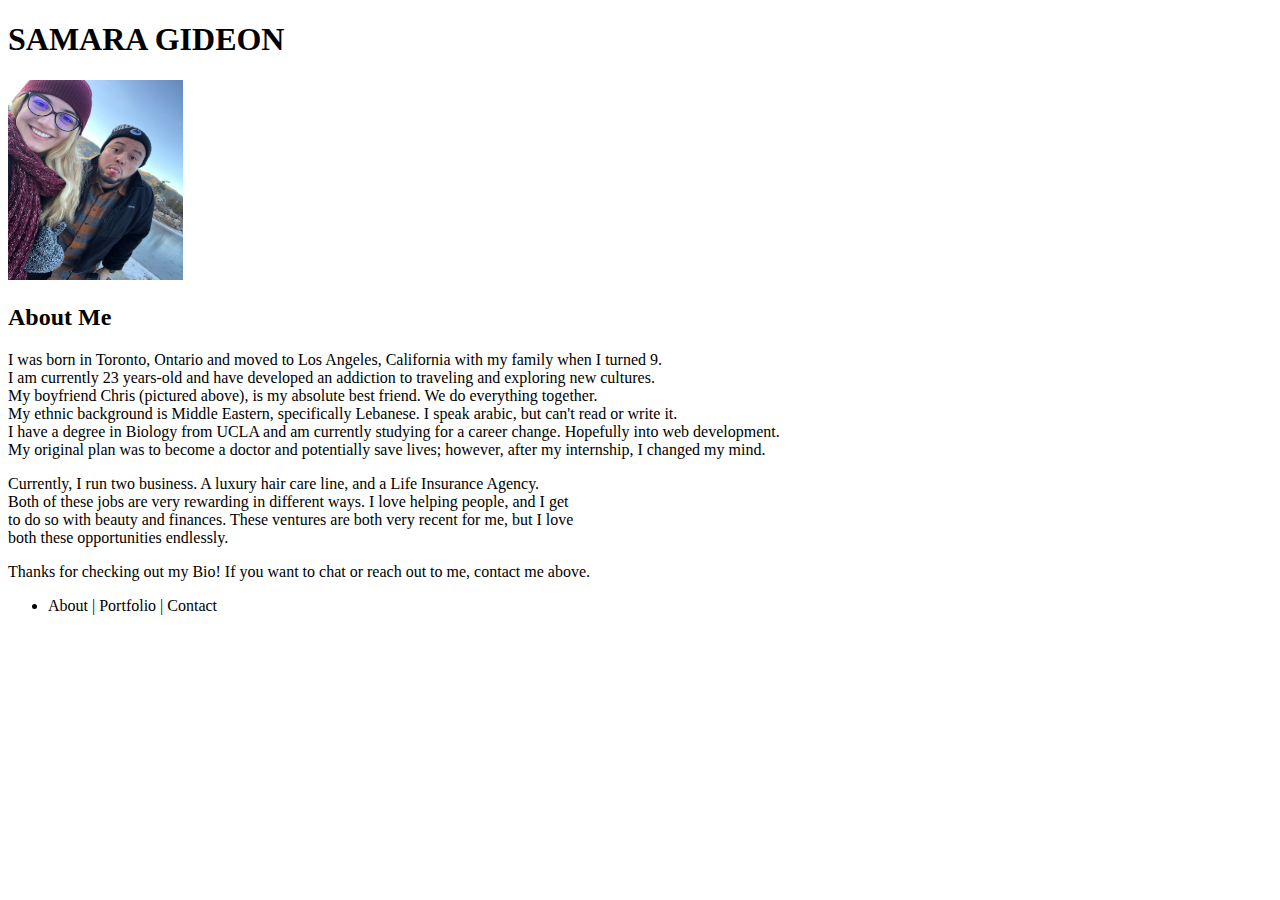
==== index.html @ 436dbd1c "initial site files" ====
<!DOCTYPE html>
<head>

     <title>My Portfolio</title>

     <h1>SAMARA GIDEON</h1>

     <img src="assets/images/BigBear.jpg" width="175px" height="200px">

    <body>

     <h2>About Me</h2>

     <p>I was born in Toronto, Ontario and moved to Los Angeles, California with my family when I turned 9.
     <br>

     I am currently 23 years-old and have developed an addiction to traveling and exploring new cultures.
     <br>

     My boyfriend Chris (pictured above), is my absolute best friend. We do everything together.
    <br>

     My ethnic background is Middle Eastern, specifically Lebanese. I speak arabic, but can't read or write it.
    <br>
     
     I have a degree in Biology from UCLA and am currently studying for a career change. Hopefully into web development.
    <br>

     My original plan was to become a doctor and potentially save lives; however, after my internship, I changed my mind.
    <br>

    </p>

    <p>Currently, I run two business. A luxury hair care line, and a Life Insurance Agency.
    <br>

     Both of these jobs are very rewarding in different ways. I love helping people, and I get 
     <br>

     to do so with beauty and finances. These ventures are both very recent for me, but I love
     <br>

     both these opportunities endlessly. 
    <br>
    
    </p>

    <p> Thanks for checking out my Bio! If you want to chat or reach out to me, contact me above.</p>


     <ul>

         <li>About | Portfolio | Contact</li>

     </ul>

     
       
    </body>
</head>
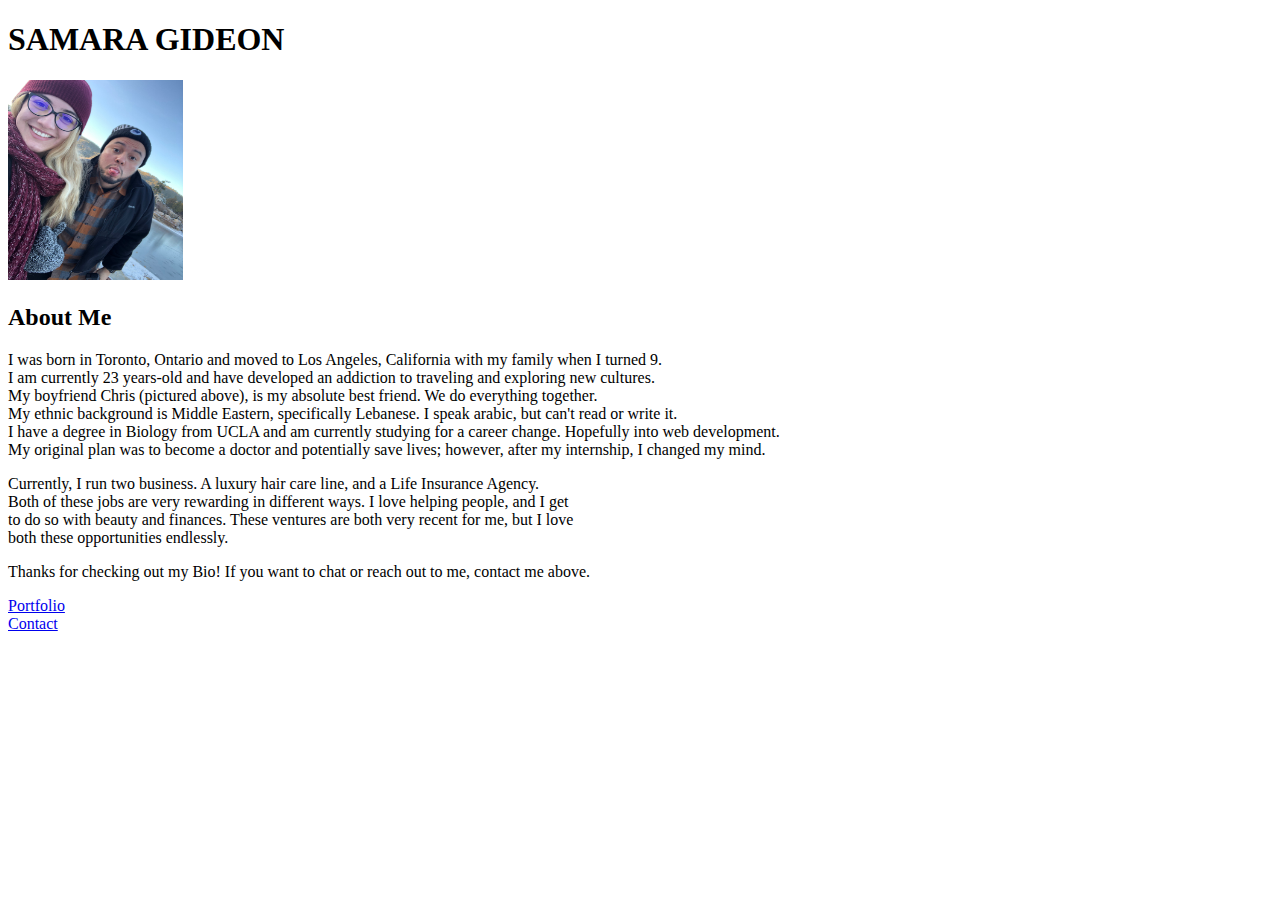
==== commit aafccb52: "initial site files" ====
--- a/index.html
+++ b/index.html
@@ -48,11 +48,11 @@
     <p> Thanks for checking out my Bio! If you want to chat or reach out to me, contact me above.</p>
 
 
-     <ul>
+     <div id="Portfolio"> <a href="portfolio.html">Portfolio</a>
+        </div>
 
-         <li>About | Portfolio | Contact</li>
-
-     </ul>
+     <div id="Contact"> <a href="contact.html">Contact</a>
+        </div>
 
      
        
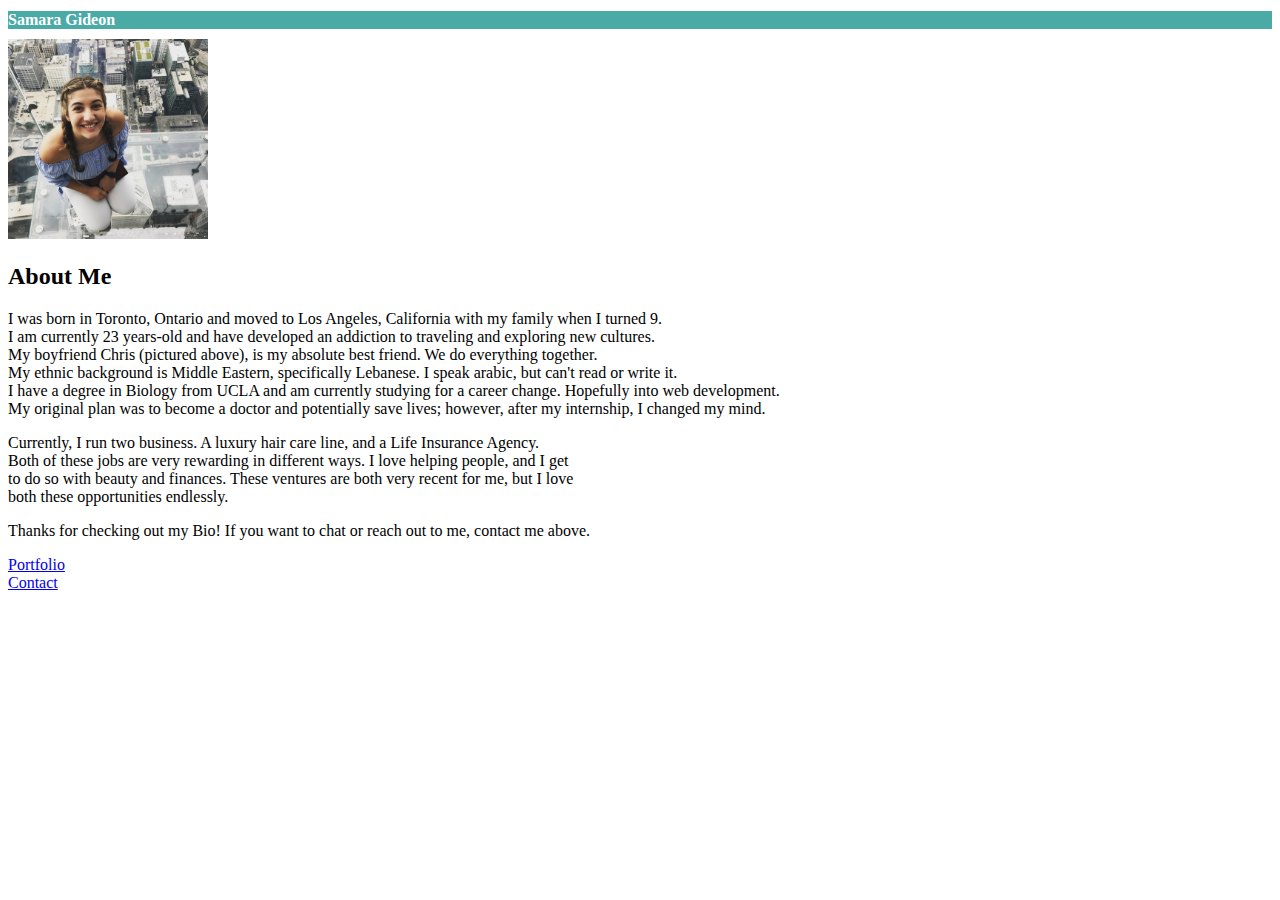
==== commit 95940a4f: "initial site files" ====
--- a/index.html
+++ b/index.html
@@ -3,9 +3,11 @@
 
      <title>My Portfolio</title>
 
-     <h1>SAMARA GIDEON</h1>
+     <h1>Samara Gideon</h1>
 
-     <img src="assets/images/BigBear.jpg" width="175px" height="200px">
+     <img src="assets/images/Chicago.JPG" width="200px" height="200px">
+
+     <link rel="stylesheet" href="assets/css/style.css">
 
     <body>
 
@@ -53,8 +55,6 @@
 
      <div id="Contact"> <a href="contact.html">Contact</a>
         </div>
-
-     
        
     </body>
 </head>--- a/assets/css/style.css
+++ b/assets/css/style.css
@@ -0,0 +1,12 @@
+h1 {
+    padding: 30 px;
+    background-color: #4aaaa5;
+    color: white;
+    font-size: 16px;
+    float: center;
+}
+
+h2 {
+    color: black;
+
+}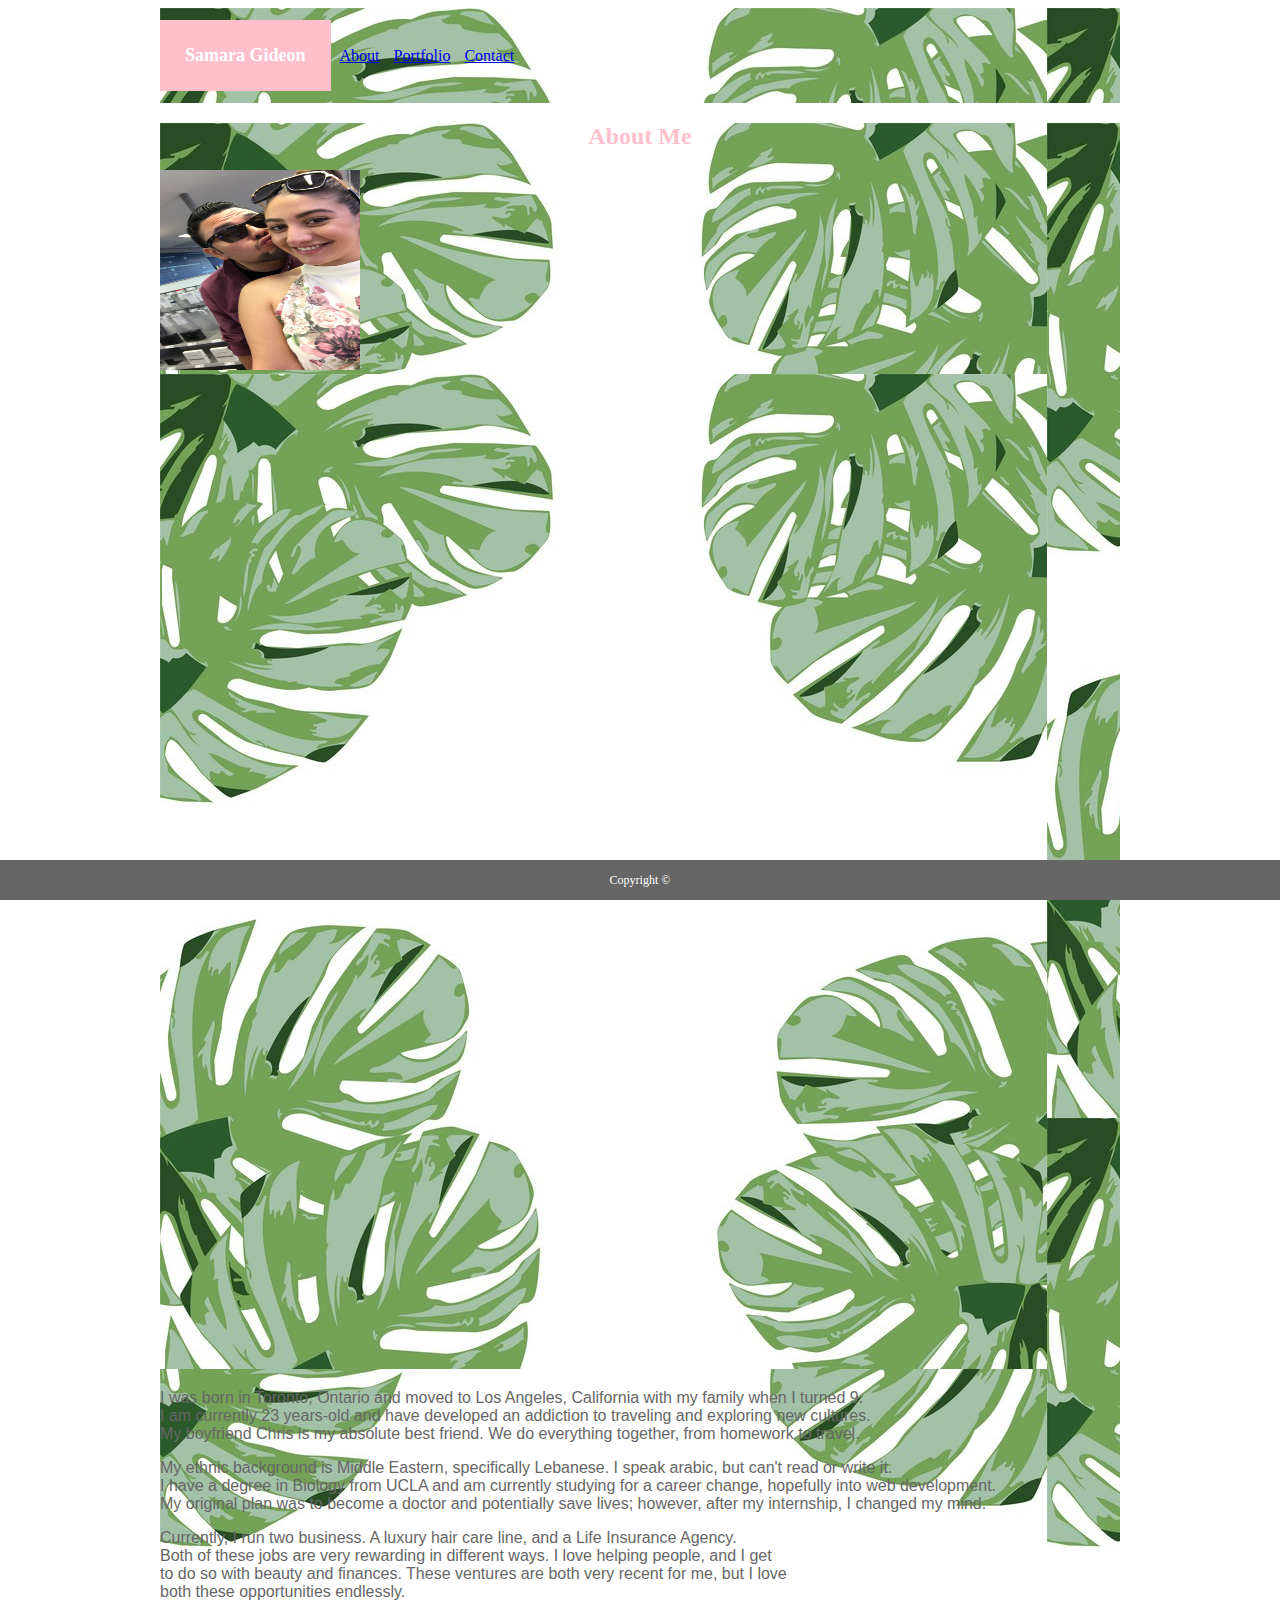
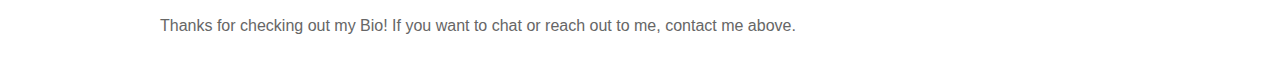
==== commit f4ee6bc8: "broken background/links" ====
--- a/index.html
+++ b/index.html
@@ -1,60 +1,86 @@
 <!DOCTYPE html>
+
 <head>
 
-     <title>My Portfolio</title>
+    <title>My Portfolio</title>
 
-     <h1>Samara Gideon</h1>
+    <link rel="stylesheet" href="assets/css/style.css">
 
-     <img src="assets/images/Chicago.JPG" width="200px" height="200px">
+</head>
 
-     <link rel="stylesheet" href="assets/css/style.css">
+<body>
 
-    <body>
+    <div id="Name-Box" class="container">
 
-     <h2>About Me</h2>
+        <h1>Samara Gideon</h1>
 
-     <p>I was born in Toronto, Ontario and moved to Los Angeles, California with my family when I turned 9.
-     <br>
+        <div id="About"> <a href="index.html">About</a></div>
 
-     I am currently 23 years-old and have developed an addiction to traveling and exploring new cultures.
-     <br>
+        <div id="Portfolio"> <a href="portfolio.html">Portfolio</a></div>
+    
+        <div id="Contact"> <a href="contact.html">Contact</a></div>
+    
+    </div>
 
-     My boyfriend Chris (pictured above), is my absolute best friend. We do everything together.
-    <br>
+    <div id="Center-Box" class="container">
 
-     My ethnic background is Middle Eastern, specifically Lebanese. I speak arabic, but can't read or write it.
-    <br>
-     
-     I have a degree in Biology from UCLA and am currently studying for a career change. Hopefully into web development.
-    <br>
+        <div id="Main-Header"></div>
 
-     My original plan was to become a doctor and potentially save lives; however, after my internship, I changed my mind.
-    <br>
+        <h2>About Me</h2>
 
-    </p>
+        <img src="./assets/images/IMG_1274.JPG" width="200px" height="200px">
 
-    <p>Currently, I run two business. A luxury hair care line, and a Life Insurance Agency.
-    <br>
+        <img src="assets/images/leaves.jpg" alt="leaves">
 
-     Both of these jobs are very rewarding in different ways. I love helping people, and I get 
-     <br>
+        <div class="main-content">
 
-     to do so with beauty and finances. These ventures are both very recent for me, but I love
-     <br>
+            <p>I was born in Toronto, Ontario and moved to Los Angeles, California with my family when I turned 9.
+                <br>
 
-     both these opportunities endlessly. 
-    <br>
-    
-    </p>
+                I am currently 23 years-old and have developed an addiction to traveling and exploring new cultures.
+                <br>
 
-    <p> Thanks for checking out my Bio! If you want to chat or reach out to me, contact me above.</p>
+                My boyfriend Chris is my absolute best friend. We do everything together, from homework to travel.
+                <br>
+            
+            </p>
 
 
-     <div id="Portfolio"> <a href="portfolio.html">Portfolio</a>
+             <p>My ethnic background is Middle Eastern, specifically Lebanese. I speak arabic, but can't read or write it.
+                <br>
+
+                I have a degree in Biology from UCLA and am currently studying for a career change, hopefully into web
+                development.
+                <br>
+
+                My original plan was to become a doctor and potentially save lives; however, after my internship, I
+                changed my mind.
+                <br>
+
+            </p>
+            
+
+            <p>Currently, I run two business. A luxury hair care line, and a Life Insurance Agency.
+                <br>
+
+                Both of these jobs are very rewarding in different ways. I love helping people, and I get
+                <br>
+
+                to do so with beauty and finances. These ventures are both very recent for me, but I love
+                <br>
+
+                both these opportunities endlessly.
+                <br>
+
+            </p>
+
+            <p> Thanks for checking out my Bio! If you want to chat or reach out to me, contact me above.</p>
+
         </div>
+    </div>
 
-     <div id="Contact"> <a href="contact.html">Contact</a>
-        </div>
-       
-    </body>
-</head>+    <footer>Copyright &copy;</footer>
+
+</body>
+
+</html>--- a/assets/css/style.css
+++ b/assets/css/style.css
@@ -1,12 +1,111 @@
 h1 {
-    padding: 30 px;
-    background-color: #4aaaa5;
+    border-color: #cccccc;;
+    border-style: hidden;
+    text-align: center;
+    background-color: pink;
     color: white;
-    font-size: 16px;
-    float: center;
+    font-size: 18px;
+    font-family: Georgia, 'Times New Roman', Times, serif;
+    position: relative;
+    max-width: 200px;
+    padding: 25px;
+    display: inline-block;
+
 }
 
 h2 {
-    color: black;
+    color:pink;
+    font-family: Georgia, 'Times New Roman', Times, serif;
+    position: relative;
+    text-align: center;
+    font-weight: bolder;
+}
 
+/* #Center-Box {
+    background-color: #ffffff;
+    max-width: 200px;
+} */
+
+
+.main-content {
+    font-family: Arial, Helvetica, sans-serif;
+    border-color: #dddddd;
+    color: #666666;
+    width: 100%;
+    display: inline-block;
+}
+
+html {
+    background-image: url(../images/leaves.jpg) no-repeat center center fixed; 
+        -webkit-background-size: cover;
+        -moz-background-size: cover;
+        -o-background-size: cover;
+        background-size: cover;
+}
+
+.contact-info {
+    max-width: 500px;
+    margin-right: center;
+
+}
+
+* {
+    box-sizing: border-box;
+}
+
+
+.label {
+    display: block;
+    
+}
+
+.container {
+    color: #777777;
+    background-image:url(../images/leaves.jpg);
+    border-color: #dddddd;
+    max-width: 960px;
+    margin: auto auto;
+    clear: both;
+}
+
+#Portfolio {
+    color: #777777;
+    display: inline-block;
+    text-align: center;
+    padding: 5px;
+    margin-top: 15px;
+
+}
+
+#Contact {
+    color: #777777;
+    display: inline-block;
+    text-align: center;
+    padding: 5px;
+    margin-top: 15px;
+}
+
+#About {
+    color: #777777;
+    display: inline-block;
+    text-align: center;
+    margin-top: 15px;
+    padding: 5px;   
+}
+
+/* footer is completely done */
+
+footer {
+    display: block;
+    padding-top: 20px 0px;
+    bottom: 0px;
+    left: 0;
+    right: 0;
+    height: 40px;
+    background-color: #666666;
+    font-size: 12px;
+    text-align: center;
+    color: white;
+    position: fixed;
+    line-height: 40px;
 }